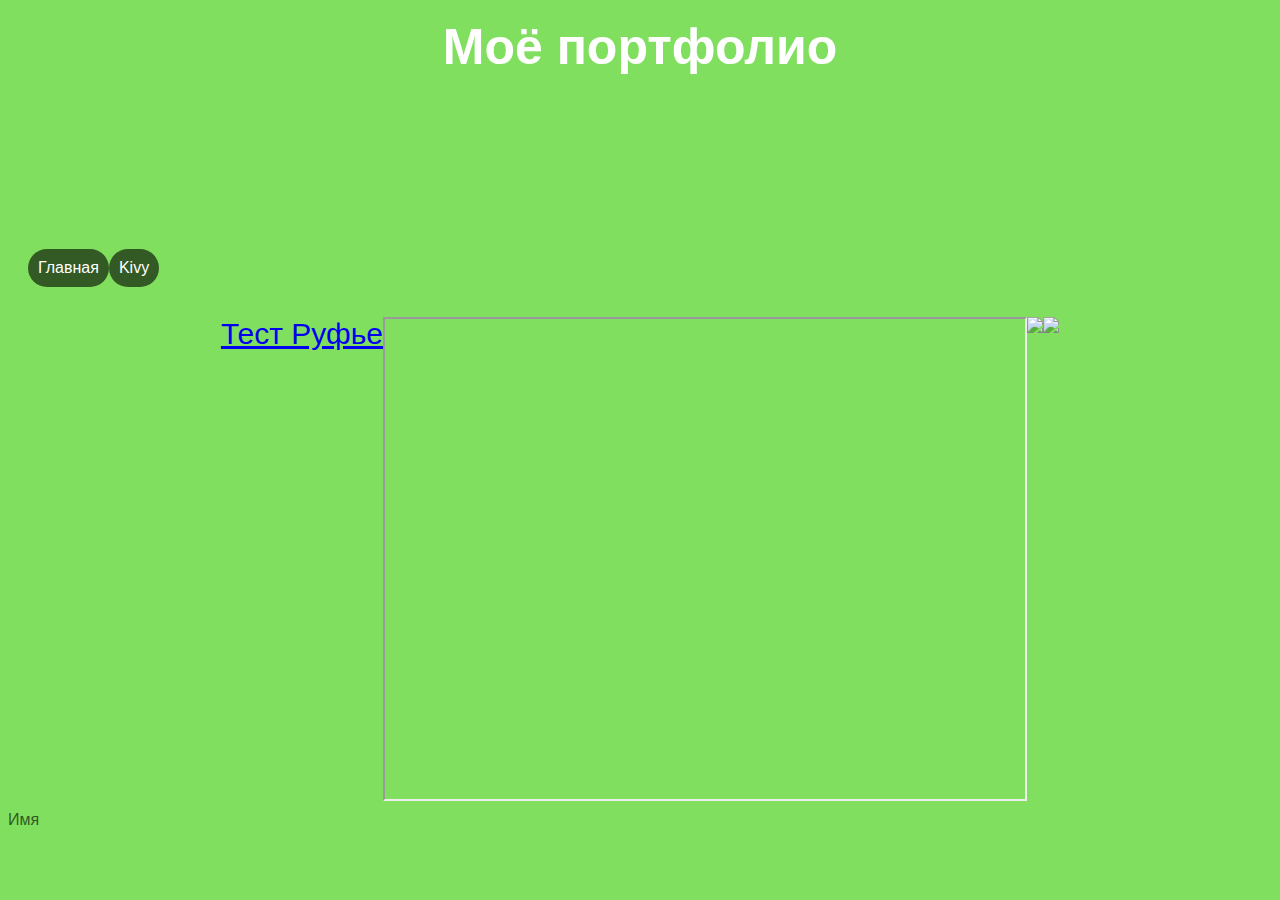
==== kivy.html @ cbacc7ac "Add files via upload" ====
<html>
    <head>
        <title>Портфолио</title>
        <link rel="stylesheet" href="style.css"/>
    </head>
    <body>
        <header>
            <h1>Моё портфолио</h1>
        </header>
        <nav> 
        <a href='index.html'> Главная </a>
        <a href='kivy.html'> Kivy </a>
        
        </nav>
        <main>
            <a href='https://github.com/tpashen/test_rufier_mobile_app.git'> Тест Руфье </a>
           
            <iframe src="https://drive.google.com/file/d/1XLHHMnyIns2CbrjT-CvDZnPmogNich4L/preview" width="640" height="480" allow="autoplay"></iframe>
           
            <img src="https://learn.logikaschool.com/uploads/student/621028/51-1637316224.jpg">

            <img src="strawberry.jpg">
        </main>
        <footer> Имя </footer>    
    </body>
</html>
---- style.css ----
body{
    background-color: #80DF5E;
    color: #335925;
    font-size: 16px;
    font-family: sans-serif;
}
header{
    background-image:url("https://oir.mobi/uploads/posts/2021-03/1616605911_26-p-odnorodnii-fon-29.jpg");
    height: 25%;
}
header h1{
    text-align:center;
    font-size:50px;
    padding:10px;
    color: white;
}
main{
    font-size: 30px;
    display: flex;
    justify-content: center;
    padding: 10px;
}
nav a{
    text-decoration: none;
    border-radius: 20px;
    background-color:#335925;
    color: white;
    padding:10px;
}
nav{
    display:flex;
    margin: 20px;
}
footer{
    background-color: #80DF5E;
}
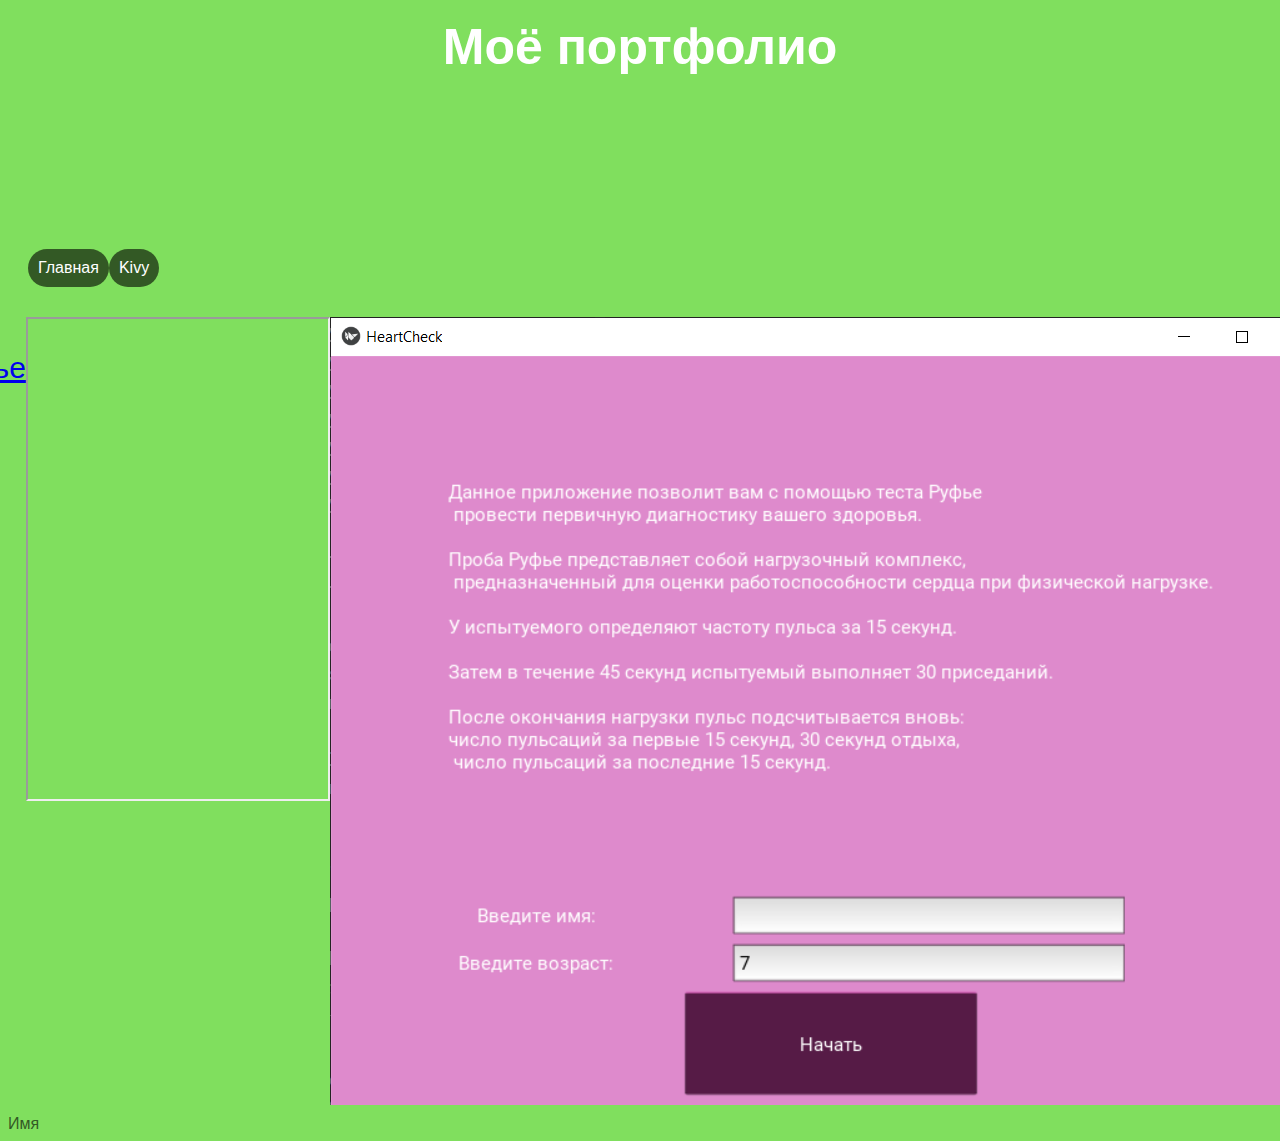
==== commit 74ffec34: "Update kivy.html" ====
--- a/kivy.html
+++ b/kivy.html
@@ -17,7 +17,7 @@
            
             <iframe src="https://drive.google.com/file/d/1XLHHMnyIns2CbrjT-CvDZnPmogNich4L/preview" width="640" height="480" allow="autoplay"></iframe>
            
-            <img src="https://learn.logikaschool.com/uploads/student/621028/51-1637316224.jpg">
+            <img src="test.png">
 
             <img src="strawberry.jpg">
         </main>
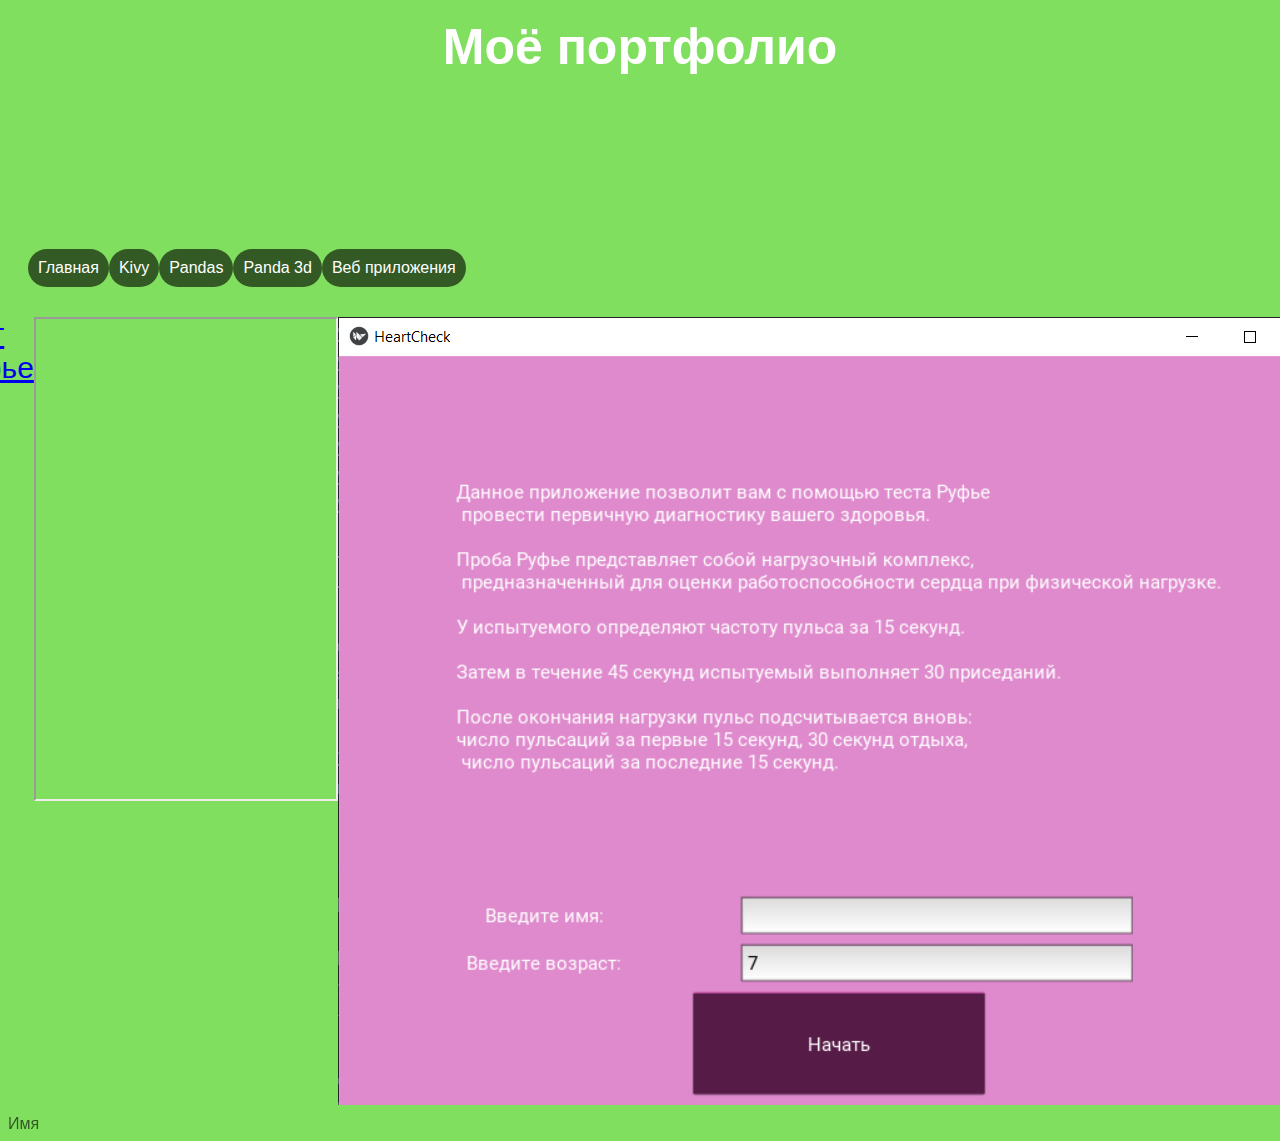
==== commit 19630b4b: "Update kivy.html" ====
--- a/kivy.html
+++ b/kivy.html
@@ -10,16 +10,19 @@
         <nav> 
         <a href='index.html'> Главная </a>
         <a href='kivy.html'> Kivy </a>
+         <a href='Pandas.html'> Pandas </a>
+        <a href='Panda3d.html'> Panda 3d </a>
+        <a href='web.html'> Веб приложения </a>   
         
         </nav>
         <main>
-            <a href='https://github.com/tpashen/test_rufier_mobile_app.git'> Тест Руфье </a>
+            <a href='https://github.com/tpashen/test_rufier_mobile_app.git'> Тест Руфье </a><br>
            
             <iframe src="https://drive.google.com/file/d/1XLHHMnyIns2CbrjT-CvDZnPmogNich4L/preview" width="640" height="480" allow="autoplay"></iframe>
            
             <img src="test.png">
 
-            <img src="strawberry.jpg">
+            
         </main>
         <footer> Имя </footer>    
     </body>
